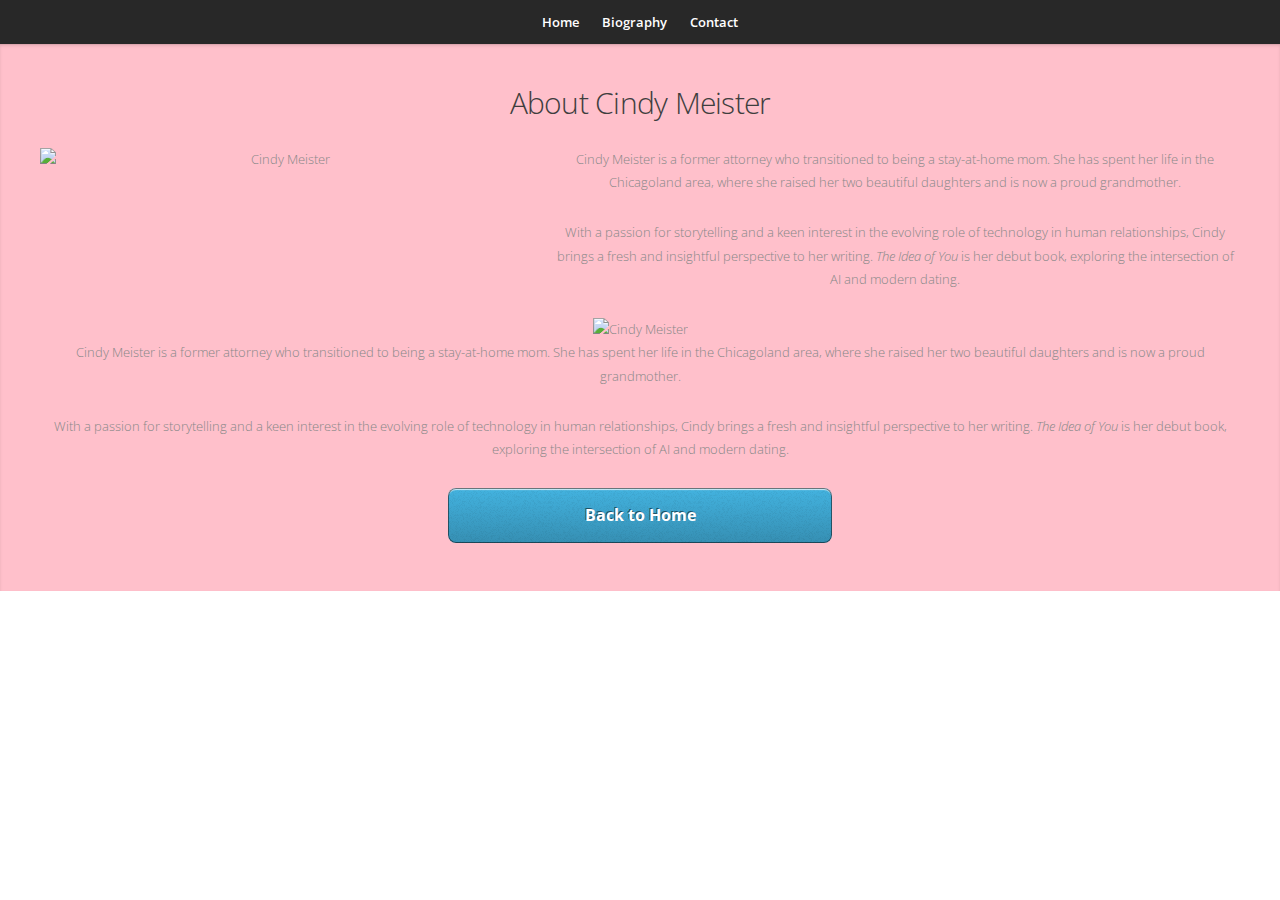
==== biography.html @ 37a57db3 "Update biography.html" ====
<!DOCTYPE HTML>
<html>
<head>
    <title>About Cindy Meister</title>
    <meta charset="utf-8" />
    <meta name="viewport" content="width=device-width, initial-scale=1, user-scalable=no" />
    <link rel="stylesheet" href="assets/css/main.css" />
</head>
<body>

    <!-- Navigation -->
    <nav id="nav">
        <ul class="container">
            <li><a href="index.html">Home</a></li>
            <li><a href="biography.html">Biography</a></li>
            <li><a href="index.html#contact">Contact</a></li>
        </ul>
    </nav>

    <!-- Biography Section -->
    <article id="bio" class="wrapper style1">
        <div class="container">
            <header>
                <h1>About Cindy Meister</h1>
            </header>
            <div class="row">
                <div class="col-4 col-5-large col-12-medium">
                    <span class="image fit"><img src="images/cindy2.jpg" alt="Cindy Meister" /></span>
                </div>
                <div class="col-8 col-7-large col-12-medium">
                    <p>Cindy Meister is a former attorney who transitioned to being a stay-at-home mom. She has spent her life in the Chicagoland area, where she raised her two beautiful daughters and is now a proud grandmother.</p>
                    <p>With a passion for storytelling and a keen interest in the evolving role of technology in human relationships, Cindy brings a fresh and insightful perspective to her writing. <em>The Idea of You</em> is her debut book, exploring the intersection of AI and modern dating.</p>
                </div>
            </div>
               <div class="bio-container">
                    <div class="bio-image">
                        <img src="images/cindy2.jpg" alt="Cindy Meister">
                    </div>
               <div class="bio-text">
                    <p>Cindy Meister is a former attorney who transitioned to being a stay-at-home mom. She has spent her life in the Chicagoland area, where she raised her two beautiful daughters and is now a proud grandmother.</p>
                    <p>With a passion for storytelling and a keen interest in the evolving role of technology in human relationships, Cindy brings a fresh and insightful perspective to her writing. <em>The Idea of You</em> is her debut book, exploring the intersection of AI and modern dating.</p>
                    <a href="index.html" class="button">Back to Home</a>
              </div>
            </div>
        </div>
    </article>

    <!-- Scripts -->
    <script src="assets/js/jquery.min.js"></script>
    <script src="assets/js/main.js"></script>

</body>
</html>
---- assets/css/main.css ----
@import url("https://fonts.googleapis.com/css?family=Open+Sans:300,300italic,600,600italic,700");
@import url("fontawesome-all.min.css");

/*
	Miniport by HTML5 UP
	html5up.net | @ajlkn
	Free for personal and commercial use under the CCA 3.0 license (html5up.net/license)
*/

html, body, div, span, applet, object,
iframe, h1, h2, h3, h4, h5, h6, p, blockquote,
pre, a, abbr, acronym, address, big, cite,
code, del, dfn, em, img, ins, kbd, q, s, samp,
small, strike, strong, sub, sup, tt, var, b,
u, i, center, dl, dt, dd, ol, ul, li, fieldset,
form, label, legend, table, caption, tbody,
tfoot, thead, tr, th, td, article, aside,
canvas, details, embed, figure, figcaption,
footer, header, hgroup, menu, nav, output, ruby,
section, summary, time, mark, audio, video {
	margin: 0;
	padding: 0;
	border: 0;
	font-size: 100%;
	font: inherit;
	vertical-align: baseline;}

article, aside, details, figcaption, figure,
footer, header, hgroup, menu, nav, section {
	display: block;}

body {
	line-height: 1;
}

ol, ul {
	list-style: none;
}

blockquote, q {
	quotes: none;
}

	blockquote:before, blockquote:after, q:before, q:after {
		content: '';
		content: none;
	}

table {
	border-collapse: collapse;
	border-spacing: 0;
}

body {
	-webkit-text-size-adjust: none;
}

mark {
	background-color: #FF1493;
	color: inherit;
}

input::-moz-focus-inner {
	border: 0;
	padding: 0;
}

input, select, textarea {
	-moz-appearance: none;
	-webkit-appearance: none;
	-ms-appearance: none;
	appearance: none;
}

/* Basic */

	html {
		box-sizing: border-box;
	}

	*, *:before, *:after {
		box-sizing: inherit;
	}

	body {
		padding-top: 3.5em;
	}

		body.is-preload *, body.is-preload *:before, body.is-preload *:after {
			-moz-animation: none !important;
			-webkit-animation: none !important;
			-ms-animation: none !important;
			animation: none !important;
			-moz-transition: none !important;
			-webkit-transition: none !important;
			-ms-transition: none !important;
			transition: none !important;
		}

	body, input, textarea, select {
		font-family: 'Open Sans', sans-serif;
		line-height: 1.85em;
		color: #888;
		font-weight: 300;
		font-size: 13pt;
	}

	a {
		-moz-transition: color .2s ease-in-out;
		-webkit-transition: color .2s ease-in-out;
		-ms-transition: color .2s ease-in-out;
		transition: color .2s ease-in-out;
		color: #43B3E0;
		text-decoration: underline;
	}

		a:hover {
			color: #43bff0 !important;
		}

		a img {
			border: 0;
		}

	b, strong {
		font-weight: 600;
		color: #3e3e3e;
	}

	i, em {
		font-style: italic;
	}

	sub {
		position: relative;
		top: 0.5em;
		font-size: 0.8em;
	}

	sup {
		position: relative;
		top: -0.5em;
		font-size: 0.8em;
	}

	blockquote {
		border-left: solid 0.75em #eee;
		padding: 1em 0 1em 1.5em;
		font-style: italic;
	}

	h1, h2, h3, h4, h5, h6 {
		color: #3e3e3e;
		margin: 0 0 0.75em 0;
	}

	h1 a, h2 a, h3 a, h4 a, h5 a, h6 a {
		text-decoration: none;
		color: inherit;
	}

	h2, h3, h4, h5, h6 {
		font-weight: 700;
	}

	h1 {
		font-size: 3.25em;
		letter-spacing: -0.025em;
		font-weight: 300;
	}

		h1 strong {
			font-weight: 700;
		}

	h2 {
		font-size: 2em;
		letter-spacing: -0.015em;
	}

	h3 {
		font-size: 1.5em;
		letter-spacing: -0.015em;
	}

	em, i {
		font-style: italic;
	}

	br.clear {
		clear: both;
	}

	hr {
		border: 0;
		border-top: solid 1px #444;
		border-top-color: rgba(0, 0, 0, 0.35);
		box-shadow: 0px 1px 0px 0px rgba(255, 255, 255, 0.1);
		height: 1px;
		margin: 3em 0;
	}

	p, ul, ol, dl, table {
		margin-bottom: 2em;
	}

	header {
		margin: 0 0 3em 0;
	}

		header > p {
			font-size: 1.25em;
			margin: 0;
		}

	footer {
		margin: 3em 0 0 0;
	}

		footer > p {
			font-size: 1.25em;
		}

/* Container */

	.container {
		margin: 0 auto;
		max-width: calc(100% - 50px);
		width: 1200px;
	}

		.container.medium {
			width: 900px;
		}

		@media screen and (max-width: 1680px) {

			.container {
				width: 1200px;
			}

				.container.medium {
					width: 900px;
				}

		}

	@media screen and (max-width: 1280px) {
		#top .image {
				width: 16em; /* Slightly reduce image size */
				height: auto;
	}

		#top .row {
			align-items: center; /* Ensure alignment looks good */
	}

		}

@media screen and (max-width: 980px) {
	#top .image {
		width: 14em; /* Reduce image size */
		height: auto;
		margin-bottom: 1em; /* Add space below image */
	}

	#top .row {
		flex-direction: column; /* Stack image and text */
		align-items: center;
		text-align: center;
	}

	#top .col-4 {
		width: 100%; /* Full width image */
	}

	#top .col-8 {
		width: 90%; /* Keep text from being too wide */
	}
		}

		@media screen and (max-width: 736px) {
	#top .image {
		width: 10em; /* Reduce size */
		height: 10em; /* Ensure it stays a perfect circle */
		border-radius: 50%; /* Make it fully round */
		object-fit: cover; /* Prevents stretching */
		display: block;
		margin: 0 auto 1em auto; /* Centers the image */
	}

	#top .row {
		flex-direction: column; /* Stack everything */
		align-items: center;
		text-align: center;
	}

	#top .col-4 {
		width: 100%;
	}

	#top .col-8 {
		width: 90%;
	}

		}

/* Row */

	.row {
		display: flex;
		flex-wrap: wrap;
		box-sizing: border-box;
		align-items: stretch;
	}

		.row > * {
			box-sizing: border-box;
		}

		.row.gtr-uniform > * > :last-child {
			margin-bottom: 0;
		}

		.row.aln-left {
			justify-content: flex-start;
		}

		.row.aln-center {
			justify-content: center;
		}

		.row.aln-right {
			justify-content: flex-end;
		}

		.row.aln-top {
			align-items: flex-start;
		}

		.row.aln-middle {
			align-items: center;
		}

		.row.aln-bottom {
			align-items: flex-end;
		}

		.row > .imp {
			order: -1;
		}

		.row > .col-1 {
			width: 8.33333%;
		}

		.row > .off-1 {
			margin-left: 8.33333%;
		}

		.row > .col-2 {
			width: 16.66667%;
		}

		.row > .off-2 {
			margin-left: 16.66667%;
		}

		.row > .col-3 {
			width: 25%;
		}

		.row > .off-3 {
			margin-left: 25%;
		}

		.row > .col-4 {
			width: 33.33333%;
		}

		.row > .off-4 {
			margin-left: 33.33333%;
		}

		.row > .col-5 {
			width: 41.66667%;
		}

		.row > .off-5 {
			margin-left: 41.66667%;
		}

		.row > .col-6 {
			width: 50%;
		}

		.row > .off-6 {
			margin-left: 50%;
		}

		.row > .col-7 {
			width: 58.33333%;
		}

		.row > .off-7 {
			margin-left: 58.33333%;
		}

		.row > .col-8 {
			width: 66.66667%;
		}

		.row > .off-8 {
			margin-left: 66.66667%;
		}

		.row > .col-9 {
			width: 75%;
		}

		.row > .off-9 {
			margin-left: 75%;
		}

		.row > .col-10 {
			width: 83.33333%;
		}

		.row > .off-10 {
			margin-left: 83.33333%;
		}

		.row > .col-11 {
			width: 91.66667%;
		}

		.row > .off-11 {
			margin-left: 91.66667%;
		}

		.row > .col-12 {
			width: 100%;
		}

		.row > .off-12 {
			margin-left: 100%;
		}

		.row.gtr-0 {
			margin-top: 0px;
			margin-left: 0px;
		}

			.row.gtr-0 > * {
				padding: 0px 0 0 0px;
			}

			.row.gtr-0.gtr-uniform {
				margin-top: 0px;
			}

				.row.gtr-0.gtr-uniform > * {
					padding-top: 0px;
				}

		.row.gtr-25 {
			margin-top: -6.25px;
			margin-left: -6.25px;
		}

			.row.gtr-25 > * {
				padding: 6.25px 0 0 6.25px;
			}

			.row.gtr-25.gtr-uniform {
				margin-top: -6.25px;
			}

				.row.gtr-25.gtr-uniform > * {
					padding-top: 6.25px;
				}

		.row.gtr-50 {
			margin-top: -12.5px;
			margin-left: -12.5px;
		}

			.row.gtr-50 > * {
				padding: 12.5px 0 0 12.5px;
			}

			.row.gtr-50.gtr-uniform {
				margin-top: -12.5px;
			}

				.row.gtr-50.gtr-uniform > * {
					padding-top: 12.5px;
				}

		.row {
			margin-top: -25px;
			margin-left: -25px;
		}

			.row > * {
				padding: 25px 0 0 25px;
			}

			.row.gtr-uniform {
				margin-top: -25px;
			}

				.row.gtr-uniform > * {
					padding-top: 25px;
				}

		.row.gtr-150 {
			margin-top: -37.5px;
			margin-left: -37.5px;
		}

			.row.gtr-150 > * {
				padding: 37.5px 0 0 37.5px;
			}

			.row.gtr-150.gtr-uniform {
				margin-top: -37.5px;
			}

				.row.gtr-150.gtr-uniform > * {
					padding-top: 37.5px;
				}

		.row.gtr-200 {
			margin-top: -50px;
			margin-left: -50px;
		}

			.row.gtr-200 > * {
				padding: 50px 0 0 50px;
			}

			.row.gtr-200.gtr-uniform {
				margin-top: -50px;
			}

				.row.gtr-200.gtr-uniform > * {
					padding-top: 50px;
				}

		@media screen and (max-width: 1680px) {

			.row {
				display: flex;
				flex-wrap: wrap;
				box-sizing: border-box;
				align-items: stretch;
			}

				.row > * {
					box-sizing: border-box;
				}

				.row.gtr-uniform > * > :last-child {
					margin-bottom: 0;
				}

				.row.aln-left {
					justify-content: flex-start;
				}

				.row.aln-center {
					justify-content: center;
				}

				.row.aln-right {
					justify-content: flex-end;
				}

				.row.aln-top {
					align-items: flex-start;
				}

				.row.aln-middle {
					align-items: center;
				}

				.row.aln-bottom {
					align-items: flex-end;
				}

				.row > .imp-xlarge {
					order: -1;
				}

				.row > .col-1-xlarge {
					width: 8.33333%;
				}

				.row > .off-1-xlarge {
					margin-left: 8.33333%;
				}

				.row > .col-2-xlarge {
					width: 16.66667%;
				}

				.row > .off-2-xlarge {
					margin-left: 16.66667%;
				}

				.row > .col-3-xlarge {
					width: 25%;
				}

				.row > .off-3-xlarge {
					margin-left: 25%;
				}

				.row > .col-4-xlarge {
					width: 33.33333%;
				}

				.row > .off-4-xlarge {
					margin-left: 33.33333%;
				}

				.row > .col-5-xlarge {
					width: 41.66667%;
				}

				.row > .off-5-xlarge {
					margin-left: 41.66667%;
				}

				.row > .col-6-xlarge {
					width: 50%;
				}

				.row > .off-6-xlarge {
					margin-left: 50%;
				}

				.row > .col-7-xlarge {
					width: 58.33333%;
				}

				.row > .off-7-xlarge {
					margin-left: 58.33333%;
				}

				.row > .col-8-xlarge {
					width: 66.66667%;
				}

				.row > .off-8-xlarge {
					margin-left: 66.66667%;
				}

				.row > .col-9-xlarge {
					width: 75%;
				}

				.row > .off-9-xlarge {
					margin-left: 75%;
				}

				.row > .col-10-xlarge {
					width: 83.33333%;
				}

				.row > .off-10-xlarge {
					margin-left: 83.33333%;
				}

				.row > .col-11-xlarge {
					width: 91.66667%;
				}

				.row > .off-11-xlarge {
					margin-left: 91.66667%;
				}

				.row > .col-12-xlarge {
					width: 100%;
				}

				.row > .off-12-xlarge {
					margin-left: 100%;
				}

				.row.gtr-0 {
					margin-top: 0px;
					margin-left: 0px;
				}

					.row.gtr-0 > * {
						padding: 0px 0 0 0px;
					}

					.row.gtr-0.gtr-uniform {
						margin-top: 0px;
					}

						.row.gtr-0.gtr-uniform > * {
							padding-top: 0px;
						}

				.row.gtr-25 {
					margin-top: -6.25px;
					margin-left: -6.25px;
				}

					.row.gtr-25 > * {
						padding: 6.25px 0 0 6.25px;
					}

					.row.gtr-25.gtr-uniform {
						margin-top: -6.25px;
					}

						.row.gtr-25.gtr-uniform > * {
							padding-top: 6.25px;
						}

				.row.gtr-50 {
					margin-top: -12.5px;
					margin-left: -12.5px;
				}

					.row.gtr-50 > * {
						padding: 12.5px 0 0 12.5px;
					}

					.row.gtr-50.gtr-uniform {
						margin-top: -12.5px;
					}

						.row.gtr-50.gtr-uniform > * {
							padding-top: 12.5px;
						}

				.row {
					margin-top: -25px;
					margin-left: -25px;
				}

					.row > * {
						padding: 25px 0 0 25px;
					}

					.row.gtr-uniform {
						margin-top: -25px;
					}

						.row.gtr-uniform > * {
							padding-top: 25px;
						}

				.row.gtr-150 {
					margin-top: -37.5px;
					margin-left: -37.5px;
				}

					.row.gtr-150 > * {
						padding: 37.5px 0 0 37.5px;
					}

					.row.gtr-150.gtr-uniform {
						margin-top: -37.5px;
					}

						.row.gtr-150.gtr-uniform > * {
							padding-top: 37.5px;
						}

				.row.gtr-200 {
					margin-top: -50px;
					margin-left: -50px;
				}

					.row.gtr-200 > * {
						padding: 50px 0 0 50px;
					}

					.row.gtr-200.gtr-uniform {
						margin-top: -50px;
					}

						.row.gtr-200.gtr-uniform > * {
							padding-top: 50px;
						}

		}

		@media screen and (max-width: 1280px) {

			.row {
				display: flex;
				flex-wrap: wrap;
				box-sizing: border-box;
				align-items: stretch;
			}

				.row > * {
					box-sizing: border-box;
				}

				.row.gtr-uniform > * > :last-child {
					margin-bottom: 0;
				}

				.row.aln-left {
					justify-content: flex-start;
				}

				.row.aln-center {
					justify-content: center;
				}

				.row.aln-right {
					justify-content: flex-end;
				}

				.row.aln-top {
					align-items: flex-start;
				}

				.row.aln-middle {
					align-items: center;
				}

				.row.aln-bottom {
					align-items: flex-end;
				}

				.row > .imp-large {
					order: -1;
				}

				.row > .col-1-large {
					width: 8.33333%;
				}

				.row > .off-1-large {
					margin-left: 8.33333%;
				}

				.row > .col-2-large {
					width: 16.66667%;
				}

				.row > .off-2-large {
					margin-left: 16.66667%;
				}

				.row > .col-3-large {
					width: 25%;
				}

				.row > .off-3-large {
					margin-left: 25%;
				}

				.row > .col-4-large {
					width: 33.33333%;
				}

				.row > .off-4-large {
					margin-left: 33.33333%;
				}

				.row > .col-5-large {
					width: 41.66667%;
				}

				.row > .off-5-large {
					margin-left: 41.66667%;
				}

				.row > .col-6-large {
					width: 50%;
				}

				.row > .off-6-large {
					margin-left: 50%;
				}

				.row > .col-7-large {
					width: 58.33333%;
				}

				.row > .off-7-large {
					margin-left: 58.33333%;
				}

				.row > .col-8-large {
					width: 66.66667%;
				}

				.row > .off-8-large {
					margin-left: 66.66667%;
				}

				.row > .col-9-large {
					width: 75%;
				}

				.row > .off-9-large {
					margin-left: 75%;
				}

				.row > .col-10-large {
					width: 83.33333%;
				}

				.row > .off-10-large {
					margin-left: 83.33333%;
				}

				.row > .col-11-large {
					width: 91.66667%;
				}

				.row > .off-11-large {
					margin-left: 91.66667%;
				}

				.row > .col-12-large {
					width: 100%;
				}

				.row > .off-12-large {
					margin-left: 100%;
				}

				.row.gtr-0 {
					margin-top: 0px;
					margin-left: 0px;
				}

					.row.gtr-0 > * {
						padding: 0px 0 0 0px;
					}

					.row.gtr-0.gtr-uniform {
						margin-top: 0px;
					}

						.row.gtr-0.gtr-uniform > * {
							padding-top: 0px;
						}

				.row.gtr-25 {
					margin-top: -6.25px;
					margin-left: -6.25px;
				}

					.row.gtr-25 > * {
						padding: 6.25px 0 0 6.25px;
					}

					.row.gtr-25.gtr-uniform {
						margin-top: -6.25px;
					}

						.row.gtr-25.gtr-uniform > * {
							padding-top: 6.25px;
						}

				.row.gtr-50 {
					margin-top: -12.5px;
					margin-left: -12.5px;
				}

					.row.gtr-50 > * {
						padding: 12.5px 0 0 12.5px;
					}

					.row.gtr-50.gtr-uniform {
						margin-top: -12.5px;
					}

						.row.gtr-50.gtr-uniform > * {
							padding-top: 12.5px;
						}

				.row {
					margin-top: -25px;
					margin-left: -25px;
				}

					.row > * {
						padding: 25px 0 0 25px;
					}

					.row.gtr-uniform {
						margin-top: -25px;
					}

						.row.gtr-uniform > * {
							padding-top: 25px;
						}

				.row.gtr-150 {
					margin-top: -37.5px;
					margin-left: -37.5px;
				}

					.row.gtr-150 > * {
						padding: 37.5px 0 0 37.5px;
					}

					.row.gtr-150.gtr-uniform {
						margin-top: -37.5px;
					}

						.row.gtr-150.gtr-uniform > * {
							padding-top: 37.5px;
						}

				.row.gtr-200 {
					margin-top: -50px;
					margin-left: -50px;
				}

					.row.gtr-200 > * {
						padding: 50px 0 0 50px;
					}

					.row.gtr-200.gtr-uniform {
						margin-top: -50px;
					}

						.row.gtr-200.gtr-uniform > * {
							padding-top: 50px;
						}

		}

		@media screen and (max-width: 980px) {

			.row {
				display: flex;
				flex-wrap: wrap;
				box-sizing: border-box;
				align-items: stretch;
			}

				.row > * {
					box-sizing: border-box;
				}

				.row.gtr-uniform > * > :last-child {
					margin-bottom: 0;
				}

				.row.aln-left {
					justify-content: flex-start;
				}

				.row.aln-center {
					justify-content: center;
				}

				.row.aln-right {
					justify-content: flex-end;
				}

				.row.aln-top {
					align-items: flex-start;
				}

				.row.aln-middle {
					align-items: center;
				}

				.row.aln-bottom {
					align-items: flex-end;
				}

				.row > .imp-medium {
					order: -1;
				}

				.row > .col-1-medium {
					width: 8.33333%;
				}

				.row > .off-1-medium {
					margin-left: 8.33333%;
				}

				.row > .col-2-medium {
					width: 16.66667%;
				}

				.row > .off-2-medium {
					margin-left: 16.66667%;
				}

				.row > .col-3-medium {
					width: 25%;
				}

				.row > .off-3-medium {
					margin-left: 25%;
				}

				.row > .col-4-medium {
					width: 33.33333%;
				}

				.row > .off-4-medium {
					margin-left: 33.33333%;
				}

				.row > .col-5-medium {
					width: 41.66667%;
				}

				.row > .off-5-medium {
					margin-left: 41.66667%;
				}

				.row > .col-6-medium {
					width: 50%;
				}

				.row > .off-6-medium {
					margin-left: 50%;
				}

				.row > .col-7-medium {
					width: 58.33333%;
				}

				.row > .off-7-medium {
					margin-left: 58.33333%;
				}

				.row > .col-8-medium {
					width: 66.66667%;
				}

				.row > .off-8-medium {
					margin-left: 66.66667%;
				}

				.row > .col-9-medium {
					width: 75%;
				}

				.row > .off-9-medium {
					margin-left: 75%;
				}

				.row > .col-10-medium {
					width: 83.33333%;
				}

				.row > .off-10-medium {
					margin-left: 83.33333%;
				}

				.row > .col-11-medium {
					width: 91.66667%;
				}

				.row > .off-11-medium {
					margin-left: 91.66667%;
				}

				.row > .col-12-medium {
					width: 100%;
				}

				.row > .off-12-medium {
					margin-left: 100%;
				}

				.row.gtr-0 {
					margin-top: 0px;
					margin-left: 0px;
				}

					.row.gtr-0 > * {
						padding: 0px 0 0 0px;
					}

					.row.gtr-0.gtr-uniform {
						margin-top: 0px;
					}

						.row.gtr-0.gtr-uniform > * {
							padding-top: 0px;
						}

				.row.gtr-25 {
					margin-top: -6.25px;
					margin-left: -6.25px;
				}

					.row.gtr-25 > * {
						padding: 6.25px 0 0 6.25px;
					}

					.row.gtr-25.gtr-uniform {
						margin-top: -6.25px;
					}

						.row.gtr-25.gtr-uniform > * {
							padding-top: 6.25px;
						}

				.row.gtr-50 {
					margin-top: -12.5px;
					margin-left: -12.5px;
				}

					.row.gtr-50 > * {
						padding: 12.5px 0 0 12.5px;
					}

					.row.gtr-50.gtr-uniform {
						margin-top: -12.5px;
					}

						.row.gtr-50.gtr-uniform > * {
							padding-top: 12.5px;
						}

				.row {
					margin-top: -25px;
					margin-left: -25px;
				}

					.row > * {
						padding: 25px 0 0 25px;
					}

					.row.gtr-uniform {
						margin-top: -25px;
					}

						.row.gtr-uniform > * {
							padding-top: 25px;
						}

				.row.gtr-150 {
					margin-top: -37.5px;
					margin-left: -37.5px;
				}

					.row.gtr-150 > * {
						padding: 37.5px 0 0 37.5px;
					}

					.row.gtr-150.gtr-uniform {
						margin-top: -37.5px;
					}

						.row.gtr-150.gtr-uniform > * {
							padding-top: 37.5px;
						}

				.row.gtr-200 {
					margin-top: -50px;
					margin-left: -50px;
				}

					.row.gtr-200 > * {
						padding: 50px 0 0 50px;
					}

					.row.gtr-200.gtr-uniform {
						margin-top: -50px;
					}

						.row.gtr-200.gtr-uniform > * {
							padding-top: 50px;
						}

		}

		@media screen and (max-width: 736px) {

			.row {
				display: flex;
				flex-wrap: wrap;
				box-sizing: border-box;
				align-items: stretch;
			}

				.row > * {
					box-sizing: border-box;
				}

				.row.gtr-uniform > * > :last-child {
					margin-bottom: 0;
				}

				.row.aln-left {
					justify-content: flex-start;
				}

				.row.aln-center {
					justify-content: center;
				}

				.row.aln-right {
					justify-content: flex-end;
				}

				.row.aln-top {
					align-items: flex-start;
				}

				.row.aln-middle {
					align-items: center;
				}

				.row.aln-bottom {
					align-items: flex-end;
				}

				.row > .imp-small {
					order: -1;
				}

				.row > .col-1-small {
					width: 8.33333%;
				}

				.row > .off-1-small {
					margin-left: 8.33333%;
				}

				.row > .col-2-small {
					width: 16.66667%;
				}

				.row > .off-2-small {
					margin-left: 16.66667%;
				}

				.row > .col-3-small {
					width: 25%;
				}

				.row > .off-3-small {
					margin-left: 25%;
				}

				.row > .col-4-small {
					width: 33.33333%;
				}

				.row > .off-4-small {
					margin-left: 33.33333%;
				}

				.row > .col-5-small {
					width: 41.66667%;
				}

				.row > .off-5-small {
					margin-left: 41.66667%;
				}

				.row > .col-6-small {
					width: 50%;
				}

				.row > .off-6-small {
					margin-left: 50%;
				}

				.row > .col-7-small {
					width: 58.33333%;
				}

				.row > .off-7-small {
					margin-left: 58.33333%;
				}

				.row > .col-8-small {
					width: 66.66667%;
				}

				.row > .off-8-small {
					margin-left: 66.66667%;
				}

				.row > .col-9-small {
					width: 75%;
				}

				.row > .off-9-small {
					margin-left: 75%;
				}

				.row > .col-10-small {
					width: 83.33333%;
				}

				.row > .off-10-small {
					margin-left: 83.33333%;
				}

				.row > .col-11-small {
					width: 91.66667%;
				}

				.row > .off-11-small {
					margin-left: 91.66667%;
				}

				.row > .col-12-small {
					width: 100%;
				}

				.row > .off-12-small {
					margin-left: 100%;
				}

				.row.gtr-0 {
					margin-top: 0px;
					margin-left: 0px;
				}

					.row.gtr-0 > * {
						padding: 0px 0 0 0px;
					}

					.row.gtr-0.gtr-uniform {
						margin-top: 0px;
					}

						.row.gtr-0.gtr-uniform > * {
							padding-top: 0px;
						}

				.row.gtr-25 {
					margin-top: -3.75px;
					margin-left: -3.75px;
				}

					.row.gtr-25 > * {
						padding: 3.75px 0 0 3.75px;
					}

					.row.gtr-25.gtr-uniform {
						margin-top: -3.75px;
					}

						.row.gtr-25.gtr-uniform > * {
							padding-top: 3.75px;
						}

				.row.gtr-50 {
					margin-top: -7.5px;
					margin-left: -7.5px;
				}

					.row.gtr-50 > * {
						padding: 7.5px 0 0 7.5px;
					}

					.row.gtr-50.gtr-uniform {
						margin-top: -7.5px;
					}

						.row.gtr-50.gtr-uniform > * {
							padding-top: 7.5px;
						}

				.row {
					margin-top: -15px;
					margin-left: -15px;
				}

					.row > * {
						padding: 15px 0 0 15px;
					}

					.row.gtr-uniform {
						margin-top: -15px;
					}

						.row.gtr-uniform > * {
							padding-top: 15px;
						}

				.row.gtr-150 {
					margin-top: -22.5px;
					margin-left: -22.5px;
				}

					.row.gtr-150 > * {
						padding: 22.5px 0 0 22.5px;
					}

					.row.gtr-150.gtr-uniform {
						margin-top: -22.5px;
					}

						.row.gtr-150.gtr-uniform > * {
							padding-top: 22.5px;
						}

				.row.gtr-200 {
					margin-top: -30px;
					margin-left: -30px;
				}

					.row.gtr-200 > * {
						padding: 30px 0 0 30px;
					}

					.row.gtr-200.gtr-uniform {
						margin-top: -30px;
					}

						.row.gtr-200.gtr-uniform > * {
							padding-top: 30px;
						}

		}

/* Form */

	form label {
		color: #3e3e3e;
		font-weight: 700;
		display: block;
		margin: 0 0 0.5em 0;
	}

	form input[type=text],
	form input[type=email],
	form input[type=password],
	form select,
	form textarea {
		-moz-transition: background .2s ease-in-out, box-shadow .2s ease-in-out;
		-webkit-transition: background .2s ease-in-out, box-shadow .2s ease-in-out;
		-ms-transition: background .2s ease-in-out, box-shadow .2s ease-in-out;
		transition: background .2s ease-in-out, box-shadow .2s ease-in-out;
		-webkit-appearance: none;
		display: block;
		border: 0;
		padding: 0.75em;
		font-size: 1em;
		border-radius: 8px;
		border: solid 1px #ddd;
		background: #fff;
		color: #bbb;
		box-shadow: inset 0px 2px 3px 1px rgba(0, 0, 0, 0.05), 0px 1px 0px 0px rgba(255, 255, 255, 0.025);
		width: 100%;
	}

		form input[type=text]:focus,
		form input[type=email]:focus,
		form input[type=password]:focus,
		form select:focus,
		form textarea:focus {
			background: #fafafa;
			box-shadow: inset 0px 2px 5px 0px rgba(0, 0, 0, 0.05), 0px 1px 0px 0px rgba(255, 255, 255, 0.025), inset 0px 0px 2px 1px #43bff0;
		}

	form textarea {
		height: 15em;
	}

	form .actions:last-child {
		margin-bottom: 0;
	}

	form ::-webkit-input-placeholder {
		color: #555 !important;
	}

	form :-moz-placeholder {
		color: #555 !important;
	}

	form ::-moz-placeholder {
		color: #555 !important;
	}

	form :-ms-input-placeholder {
		color: #555 !important;
	}

	form ::-moz-focus-inner {
		border: 0;
	}

/* Tables */

	table {
		width: 100%;
	}

		table.default {
			width: 100%;
		}

			table.default tr {
				border-top: solid 1px #eee;
			}

				table.default tr:first-child {
					border-top: 0;
				}

			table.default td {
				padding: 0.5em 1em 0.5em 1em;
			}

			table.default th {
				text-align: left;
				padding: 0.5em 1em 0.5em 1em;
				font-weight: 600;
				margin: 0 0 1em 0;
			}

			table.default thead {
				background: #4f4f4f;
				color: #fff;
			}

/* Section/Article */

	section, article {
		margin-bottom: 3em;
	}

	section > :last-child,
	article > :last-child,
	section:last-child,
	article:last-child {
		margin-bottom: 0;
	}

/* Image */

	.image {
		display: inline-block;
		position: relative;
	}

		.image img {
			display: block;
			width: 100%;
		}

		.image.fit {
			display: block;
			width: 100%;
		}

		.image.featured {
			display: block;
			width: 100%;
			margin: 0 0 2em 0;
		}

		.image.left {
			float: left;
			margin: 0 2em 2em 0;
		}

		.image.centered {
			display: block;
			margin: 0 0 2em 0;
		}

			.image.centered img {
				margin: 0 auto;
				width: auto;
			}

/* Button */

	input[type="button"],
	input[type="submit"],
	input[type="reset"],
	button,
	.button {
		background-image: url("images/bg.png"), -moz-linear-gradient(top, rgba(0, 0, 0, 0), rgba(0, 0, 0, 0.2));
		background-image: url("images/bg.png"), -webkit-linear-gradient(top, rgba(0, 0, 0, 0), rgba(0, 0, 0, 0.2));
		background-image: url("images/bg.png"), -ms-linear-gradient(top, rgba(0, 0, 0, 0), rgba(0, 0, 0, 0.2));
		background-image: url("images/bg.png"), linear-gradient(top, rgba(0, 0, 0, 0), rgba(0, 0, 0, 0.2));
		-moz-transition: background-color .2s ease-in-out;
		-webkit-transition: background-color .2s ease-in-out;
		-ms-transition: background-color .2s ease-in-out;
		transition: background-color .2s ease-in-out;
		-webkit-appearance: none;
		position: relative;
		display: inline-block;
		color: #fff !important;
		text-decoration: none;
		font-weight: 700;
		border: 0;
		outline: 0;
		cursor: pointer;
		border-radius: 8px;
		text-shadow: -1px -1px 0.5px rgba(0, 0, 0, 0.5);
		overflow: hidden;
		box-shadow: inset 0px 0px 0px 1px rgba(0, 0, 0, 0.5), inset 0px 2px 1px 0px rgba(255, 255, 255, 0.75);
		background-color: #43B3E0;
		padding: 1em 2.35em 1em 2.35em;
		font-size: 1.1em;
		max-width: 24em;
	}

		input[type="button"]:hover,
		input[type="submit"]:hover,
		input[type="reset"]:hover,
		button:hover,
		.button:hover {
			background-color: #43bff0;
			color: #fff !important;
		}

		input[type="button"]:active,
		input[type="submit"]:active,
		input[type="reset"]:active,
		button:active,
		.button:active {
			background-color: #3BA8D3;
			top: 1px;
		}

		input[type="button"].large,
		input[type="submit"].large,
		input[type="reset"].large,
		button.large,
		.button.large {
			font-size: 1.5em;
			letter-spacing: -0.025em;
		}

		input[type="button"].alt,
		input[type="submit"].alt,
		input[type="reset"].alt,
		button.alt,
		.button.alt {
			background-color: #444;
			box-shadow: inset 0px 0px 0px 1px #242424, inset 0px 2px 1px 0px rgba(255, 255, 255, 0.2);
		}

			input[type="button"].alt:hover,
			input[type="submit"].alt:hover,
			input[type="reset"].alt:hover,
			button.alt:hover,
			.button.alt:hover {
				background-color: #4f4f4f;
				color: #fff !important;
			}

			input[type="button"].alt:active,
			input[type="submit"].alt:active,
			input[type="reset"].alt:active,
			button.alt:active,
			.button.alt:active {
				background-color: #3f3f3f;
			}

/* List */

	ul {
		list-style: disc;
		padding-left: 1em;
	}

		ul li {
			padding-left: 0.5em;
		}

	ol {
		list-style: decimal;
		padding-left: 1.25em;
	}

		ol li {
			padding-left: 0.25em;
		}

/* Social */

	ul.social {
		cursor: default;
		margin: 0;
		list-style: none;
		padding-left: 0;
	}

		ul.social li {
			position: relative;
			display: inline-block;
			margin: 0.25em;
			top: 0;
			padding-left: 0;
		}

			ul.social li a {
				-moz-transition: top .2s ease-in-out;
				-webkit-transition: top .2s ease-in-out;
				-ms-transition: top .2s ease-in-out;
				transition: top .2s ease-in-out;
				display: block;
				width: 48px;
				height: 48px;
				border-radius: 6px;
				top: 0;
				position: relative;
			}

				ul.social li a:before {
					background-image: url("images/bg.png"), -moz-linear-gradient(top, rgba(0, 0, 0, 0), rgba(0, 0, 0, 0.2));
					background-image: url("images/bg.png"), -webkit-linear-gradient(top, rgba(0, 0, 0, 0), rgba(0, 0, 0, 0.2));
					background-image: url("images/bg.png"), -ms-linear-gradient(top, rgba(0, 0, 0, 0), rgba(0, 0, 0, 0.2));
					background-image: url("images/bg.png"), linear-gradient(top, rgba(0, 0, 0, 0), rgba(0, 0, 0, 0.2));
					-moz-transition: background-color .2s ease-in-out;
					-webkit-transition: background-color .2s ease-in-out;
					-ms-transition: background-color .2s ease-in-out;
					transition: background-color .2s ease-in-out;
					background-color: #444;
					border-radius: 6px;
					box-shadow: inset 0px 0px 0px 1px #282828, inset 0px 2px 1px 0px rgba(255, 255, 255, 0.1);
					color: #2E2E2E !important;
					display: block;
					font-size: 26px;
					height: 48px;
					line-height: 48px;
					text-align: center;
					outline: 0;
					overflow: hidden;
					text-shadow: 1px 1px 0px rgba(255, 255, 255, 0.1);
					width: 48px;
				}

				ul.social li a.fa-twitter {
					background-color: #2DAAE4;
				}

				ul.social li a.fa-facebook-f {
					background-color: #3C5A98;
				}

				ul.social li a.fa-dribbble {
					background-color: #C4376B;
				}

				ul.social li a.fa-linkedin-in {
					background-color: #006599;
				}

				ul.social li a.fa-tumblr {
					background-color: #51718A;
				}

				ul.social li a.fa-google-plus {
					background-color: #DA2713;
				}

				ul.social li a.fa-github {
					background-color: #FAFAFA;
				}

				ul.social li a.fa-rss {
					background-color: #F2600B;
				}

				ul.social li a.fa-instagram {
					background-color: #E0D7C8;
				}

				ul.social li a.fa-foursquare {
					background-color: #39A3D4;
				}

				ul.social li a.fa-skype {
					background-color: #10BEF1;
				}

				ul.social li a.fa-soundcloud {
					background-color: #FE5419;
				}

				ul.social li a.fa-youtube {
					background-color: #BF2E25;
				}

				ul.social li a.fa-blogger {
					background-color: #FF6501;
				}

				ul.social li a.fa-flickr {
					background-color: #0062DB;
				}

				ul.social li a.fa-vimeo {
					background-color: #4C8AB0;
				}

				ul.social li a:hover {
					top: -5px;
				}

					ul.social li a:hover:before {
						background-color: transparent;
					}

/* Actions */

	ul.actions {
		list-style: none;
		padding-left: 0;
	}

		ul.actions li {
			display: inline-block;
			margin: 0 0 0 1em;
			padding-left: 0;
		}

			ul.actions li:first-child {
				margin-left: 0;
			}

/* Box */

	.box {
		background: #fff;
		box-shadow: inset 0px 0px 0px 1px rgba(0, 0, 0, 0.15), 0px 2px 3px 0px rgba(0, 0, 0, 0.1);
		text-align: center;
		padding: 2em;
	}

		.box.style1 {
			padding: 3em 2em 3.5em 2em;
		}

			.box.style1 h3 {
				margin-bottom: 0.5em;
			}

		.box.style2 h3 {
			margin-bottom: 0.25em;
		}

		.box.style2 .image {
			position: relative;
			left: 2em;
			top: 2em;
			margin: -4em 0 4em -4em;
			width: auto;
		}

/* Icons */

	.icon {
		text-decoration: none;
		text-decoration: none;
	}

		.icon:before {
			-moz-osx-font-smoothing: grayscale;
			-webkit-font-smoothing: antialiased;
			display: inline-block;
			font-style: normal;
			font-variant: normal;
			text-rendering: auto;
			line-height: 1;
			text-transform: none !important;
			font-family: 'Font Awesome 5 Free';
			font-weight: 400;
		}

		.icon:before {
			font-size: 1.25em;
		}

		.icon > .label {
			display: none;
		}

		.icon.solid:before {
			font-weight: 900;
		}

		.icon.brands:before {
			font-family: 'Font Awesome 5 Brands';
		}

		.icon.featured {
			color: #EA8A95;
			display: block;
			margin: 0 0 1.5em 0;
			cursor: default;
		}

			.icon.featured:before {
				font-size: 6em;
			}

/* Wrappers */

	.wrapper {
		background-image: url("images/bg.png");
		box-shadow: inset 0px 1px 0px 0px rgba(0, 0, 0, 0.05), inset 0px 2px 3px 0px rgba(0, 0, 0, 0.1);
		padding: 8em 0 8em 0;
		text-align: center;
	}

		.wrapper.style1 {
			background-image: none;
			background-color: pink;
		}

		.wrapper.style2 {
			background-color: #fafafa;
			text-shadow: 1px 1px 0px #fff;
		}

		.wrapper.style3 {
			background-color: #f4f4f4;
			text-shadow: 1px 1px 0px #fff;
		}

		.wrapper.style4 {
			background-color: #303030;
			color: #999;
			text-shadow: -1px -1px 0px #181818;
		}

			.wrapper.style4 h1, .wrapper.style4 h2, .wrapper.style4 h3, .wrapper.style4 h4, .wrapper.style4 h5, .wrapper.style4 h6 {
				color: #fff;
			}

			.wrapper.style4 form input[type=text],
			.wrapper.style4 form input[type=password],
			.wrapper.style4 form select,
			.wrapper.style4 form textarea {
				border: none;
				background: #282828;
			}

				.wrapper.style4 form input[type=text]:focus,
				.wrapper.style4 form input[type=password]:focus,
				.wrapper.style4 form select:focus,
				.wrapper.style4 form textarea:focus {
					background: #252525;
				}

/* Nav */

	#nav {
		background-color: #282828;
		text-align: center;
		position: fixed;
		left: 0;
		top: 0;
		width: 100%;
		z-index: 10000;
		cursor: default;
		height: 3.5em;
		line-height: 3.5em;
	}

		#nav ul {
			margin-bottom: 0;
			list-style: none;
			padding-left: 0;
		}

		#nav li {
			display: inline-block;
			padding-left: 0;
		}

		#nav a {
			-moz-transition: background-color .2s ease-in-out;
			-webkit-transition: background-color .2s ease-in-out;
			-ms-transition: background-color .2s ease-in-out;
			transition: background-color .2s ease-in-out;
			position: relative;
			display: block;
			color: #fff;
			text-decoration: none;
			outline: 0;
			font-weight: 600;
			border-radius: 8px;
			color: #fff;
			height: 2.5em;
			line-height: 2.5em;
			padding: 0 1.25em;
		}

			#nav a:hover {
				color: #fff !important;
				background: #383838;
			}

			#nav a.active {
				background: #484848;
			}

				#nav a.active:before {
					content: '';
					display: block;
					position: absolute;
					bottom: -0.6em;
					left: 50%;
					margin-left: -0.75em;
					border-left: solid 0.75em transparent;
					border-right: solid 0.75em transparent;
					border-top: solid 0.6em #282828;
				}

/* Featured Images */
.featured-images {
    width: 300px;  /* Adjust as needed */
    height: 250px; /* Ensures all are uniform */
    object-fit: cover; /* Keeps aspect ratio without distortion */
    display: block;
    border-radius: 3px; /* Optional: Slight rounding */
}




/* Articles */

	body > article {
    margin-bottom: 0;
}

#top {
    padding: 16em 0 10em 0; /* Increase top padding slightly */
    text-align: center; /* Ensure text is centered */
}

/* Image container with proper spacing */
#top .image {
    width: 18em; /* Adjust width */
    height: 24em; /* Increase height to create an oval shape */
    border-radius: 50% / 60%; /* Creates an oval effect */
    object-fit: cover;
    display: block;
    margin: 0 auto; /* Centers the image */
}

/* Ensures the image inside remains oval and properly fills the space */
#top .image img {
    width: 100%;
    height: 100%;
    object-fit: cover; /* Ensures image fills the container without distortion */
    border-radius: 50%;
}

/* Aligns text properly and fixes spacing */
#top .row {
    align-items: center; /* Keeps text and image aligned */
}

/* Adjust spacing for the header */
#top h1 {
    margin-top: 1em; /* Adds slight space above */
    margin-bottom: 0.2em; /* Reduces space below "Hi, I'm Cindy Meister" */
    font-size: 2.5em;
}

/* Adjust text under the header */
#top p {
    font-size: 1.5em;
    line-height: 1.6em;
    padding-top: 0.5em; /* Reduce space above */
    margin-bottom: 0.5em; /* Reduce space below */
}

/* Fix the spacing before the "Buy My Book" button */
#top p:last-of-type {
    margin-bottom: 1em; /* Ensures the last paragraph has proper spacing */
}

/* Contact footer text size */
#contact footer {
    font-size: 0.9em;
}

/* Copyright */

	#copyright {
		color: #666;
		font-size: 1em;
		line-height: 1em;
		list-style: none;
		padding-left: 0;
		margin-bottom: 0;
	}

		#copyright li {
			display: inline-block;
			border-left: solid 1px rgba(0, 0, 0, 0.5);
			box-shadow: -1px 0px 0px 0px rgba(255, 255, 255, 0.1);
			padding: 0 0 0 1em;
			margin: 0 0 0 1em;
		}

			#copyright li:first-child {
				border: 0;
				box-shadow: none;
				padding-left: 0;
				margin-left: 0;
			}

		#copyright a {
			-moz-transition: color .2s ease-in-out;
			-webkit-transition: color .2s ease-in-out;
			-ms-transition: color .2s ease-in-out;
			transition: color .2s ease-in-out;
			color: inherit;
		}

			#copyright a:hover {
				color: #777;
			}

/* Individual Monitor and Display Sizes */

@media screen and (min-width: 981px) { /* Covers both laptop & desktop */
    #top .container {
        display: flex;
        flex-direction: row;
        justify-content: center; /* Moves image and text toward center */
        align-items: center; /* Aligns image and text */
        text-align: left; /* Ensures text stays left-aligned */
        max-width: 1000px; /* Constrains layout width */
        margin: 0 auto; /* Centers everything */
    }

    #top .row {
        display: flex;
        align-items: center; /* Align image and text */
        justify-content: space-between; /* Ensures spacing stays balanced */
        gap: 1em; /* Reduces extra space between image and text */
        flex-grow: 1;
    }

    #top .image {
        width: 16em; /* Adjust width */
        height: 22em; /* Increase height for oval */
        border-radius: 50% / 60%; /* Ensures oval shape */
        object-fit: cover;
        display: block;
        margin: 0; /* Removes excess margin */
    }

    #top .col-8 {
        flex-grow: 1; /* Allows text area to expand properly */
        max-width: 500px; /* Prevents text from stretching too far */
    }

    #top h1 {
        margin-top: 0; /* Remove extra space above text */
        margin-bottom: 0.2em; /* Reduce spacing below */
    }

    #top p {
        margin-top: 0.1em; /* Move text slightly closer to the heading */
    }
}
/* Large */

	@media screen and (max-width: 1280px) {

	/* Basic */

	body {
		font-size: 11pt;
	}

	input, textarea, select {
		font-size: 11pt;
	}

	header {
		margin: 0 0 4em 0;
	}

	/* Wrappers */

	.wrapper {
		padding: 5em 0 5em 0;
		text-align: center;
	}

	.wrapper.style4 .row-special {
		margin: 2em 0 0 0;
		padding: 2em 0 2em 0;
	}

	/* Articles */

	#top {
		padding: 8em 0;
		text-align: center; /* Ensures mobile stays centered */
	}

	#top .image {
		width: 24em;
		height: 24em;
		margin: 0 auto 2em auto; /* Centers the image */
	}

}


/* Medium */

	@media screen and (max-width: 980px) {

		/* Articles */

			#top {
				text-align: center;
				padding: 5em 0;
			}

				#top .image {
					margin: 0 auto 2em auto;
				}

	}

/* Small */

	@media screen and (max-width: 736px) {
		 #top {
        padding: 15em 0 10em 0; /* Increase pink section height */
        text-align: center; /* Center content on mobile */
    }

    #top h1 {
        margin-top: 3em; /* Push the text even lower */
	margin-bottom: 0.5em; /* Reduce gap below the heading */
    }

    /* Ensuring the text does not overlap */
    #top .row {
        flex-direction: column; /* Stack everything */
        align-items: center;
        text-align: center;
    }

    /* Make sure the image stays oval and centered */
    #top .image {
        width: 12em; /* Adjust width for oval shape */
        height: 16em; /* Keep height taller to maintain oval */
        border-radius: 50%; /* Ensures oval effect */
        object-fit: cover; /* Prevents distortion */
        display: block;
        margin: 0 auto 2em auto; /* Centers and adds space below */
    }
    
    /* Adjust spacing below the text to keep everything aligned */
    #top p {
	margin-top: 0.5em; /* Brings the paragraph text closer */
        margin-bottom: 2em; /* Adds space before Buy My Book */
    }
}

		/* Basic */
	
			body {
				padding-top: 44px;
			}

			body, input, textarea, select {
				line-height: 1.75em;
				font-size: 10pt;
				letter-spacing: 0;
			}

			h1, h2, h3, h4, h5, h6 {
				font-size: 1.25em;
				margin: 0 0 0.4em 0;
			}

			h1 {
				font-size: 2.25em;
				line-height: 1.25em;
			}

			header {
				margin: 0 0 2em 0;
			}

				header > p {
					font-size: 1.25em;
				}

			footer {
				margin: 2.5em 0 0 0;
			}

				footer > p {
					font-size: 1.25em;
				}

			hr {
				margin: 1.5em 0 2em 0;
			}

		/* Section/Article */

			section, article {
				clear: both;
			}

		/* Button */

			input[type="button"],
			input[type="submit"],
			input[type="reset"],
			button,
			.button {
				text-align: center;
				font-size: 1.2em;
				width: 100%;
				padding: 1em 0 1em 0;
			}

				input[type="button"].large,
				input[type="submit"].large,
				input[type="reset"].large,
				button.large,
				.button.large {
					font-size: 1.2em;
					letter-spacing: 0;
				}

		/* Social */

			ul.social {
				padding: 1em 0.5em 0 0.5em;
			}

				ul.social li {
					margin: 0.5em 0.5em 0.5em 0.5em;
				}

					ul.social li a {
						top: 0 !important;
					}

						ul.social li a:before {
							background-color: transparent !important;
						}

		/* Actions */

			ul.actions {
				margin: 0;
			}

				ul.actions li {
					display: block;
					margin: 15px 0 0 0;
				}

					ul.actions li:first-child {
						margin-top: 0;
					}

		/* Box */

			.box {
				padding: 30px 20px 30px 20px;
				margin: 0 0 20px 0 !important;
			}

				.box h3 {
					margin-bottom: 0.25em;
				}

				.box .image.centered {
					margin-bottom: 1em;
				}

				.box .image.featured {
					position: relative;
					left: 20px;
					top: 20px;
					margin: -50px 0 50px -40px;
					width: auto;
				}

				.box.style1 {
					max-width: 32em;
					margin-left: auto !important;
					margin-right: auto !important;
				}

				.box.style2 {
					max-width: 32em;
					margin-left: auto !important;
					margin-right: auto !important;
				}

		/* Wrappers */

			.wrapper {
				padding: 3em 0;
				text-align: center;
			}

		/* Nav */

			#nav {
				height: 44px;
				line-height: 44px;
			}

				#nav a {
					padding: 0 0.75em;
					height: inherit;
					line-height: inherit;
					border-radius: 0;
				}

					#nav a:hover {
						background-color: transparent;
					}

		/* Articles */

			#top {
				padding: 3em 0;
			}

				#top .image {
					width: 15em;
					height: 15em;
					margin-bottom: 0;
				}

				#top p {
					font-size: 1em;
				}

			#contact footer {
				margin: 0;
			}

		/* Copyright */

			#copyright {
				font-size: 1em;
				margin: 0;
			}

				#copyright li {
					display: block;
					margin: 1em 0 0 0;
					padding: 0;
					box-shadow: none;
					border-left: 0;
				}

					#copyright li:first-child {
						margin-top: 0;
					}

	}
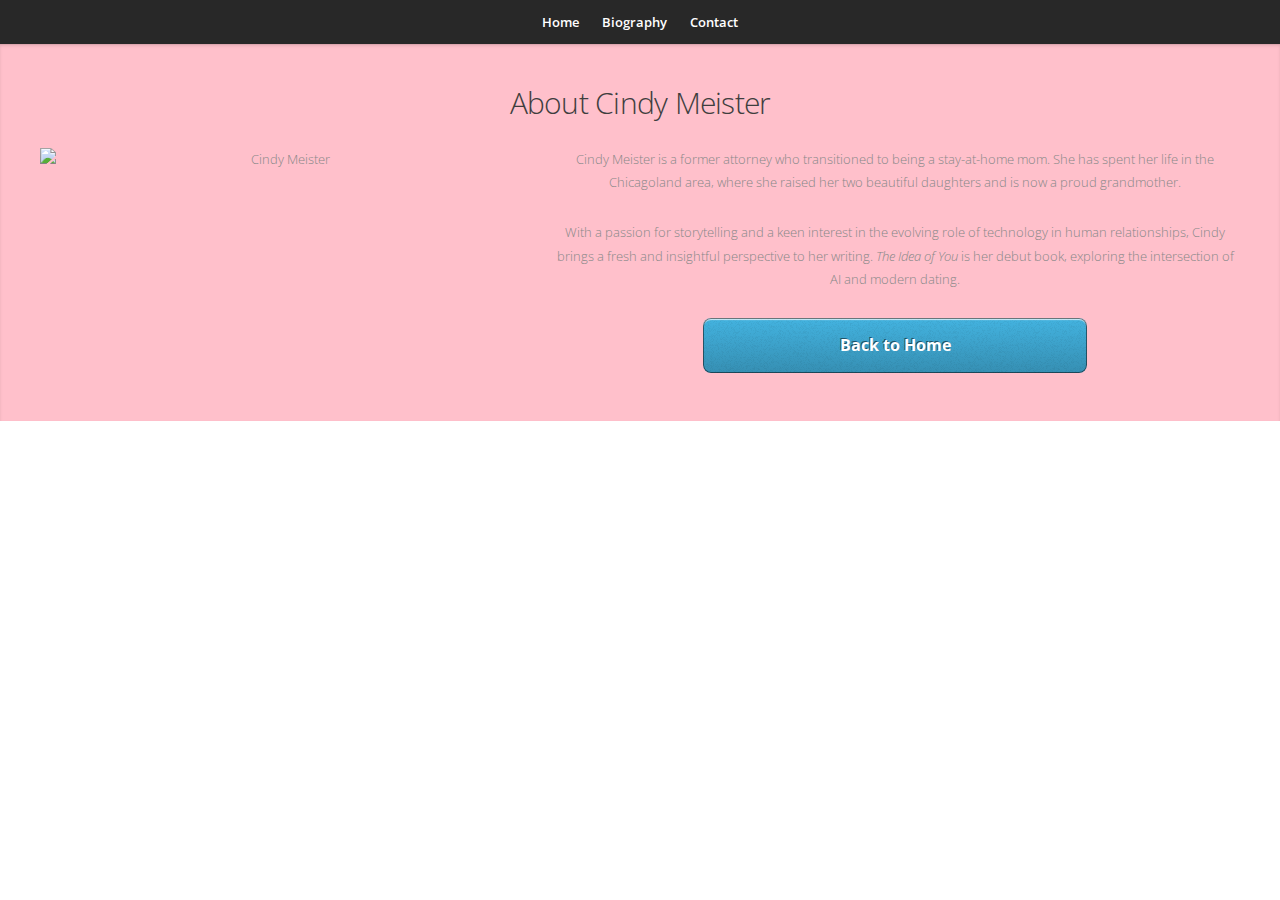
==== commit 692f5439: "Update biography.html" ====
--- a/biography.html
+++ b/biography.html
@@ -30,17 +30,8 @@
                 <div class="col-8 col-7-large col-12-medium">
                     <p>Cindy Meister is a former attorney who transitioned to being a stay-at-home mom. She has spent her life in the Chicagoland area, where she raised her two beautiful daughters and is now a proud grandmother.</p>
                     <p>With a passion for storytelling and a keen interest in the evolving role of technology in human relationships, Cindy brings a fresh and insightful perspective to her writing. <em>The Idea of You</em> is her debut book, exploring the intersection of AI and modern dating.</p>
+                    <a href="index.html" class="button">Back to Home</a>
                 </div>
-            </div>
-               <div class="bio-container">
-                    <div class="bio-image">
-                        <img src="images/cindy2.jpg" alt="Cindy Meister">
-                    </div>
-               <div class="bio-text">
-                    <p>Cindy Meister is a former attorney who transitioned to being a stay-at-home mom. She has spent her life in the Chicagoland area, where she raised her two beautiful daughters and is now a proud grandmother.</p>
-                    <p>With a passion for storytelling and a keen interest in the evolving role of technology in human relationships, Cindy brings a fresh and insightful perspective to her writing. <em>The Idea of You</em> is her debut book, exploring the intersection of AI and modern dating.</p>
-                    <a href="index.html" class="button">Back to Home</a>
-              </div>
             </div>
         </div>
     </article>
